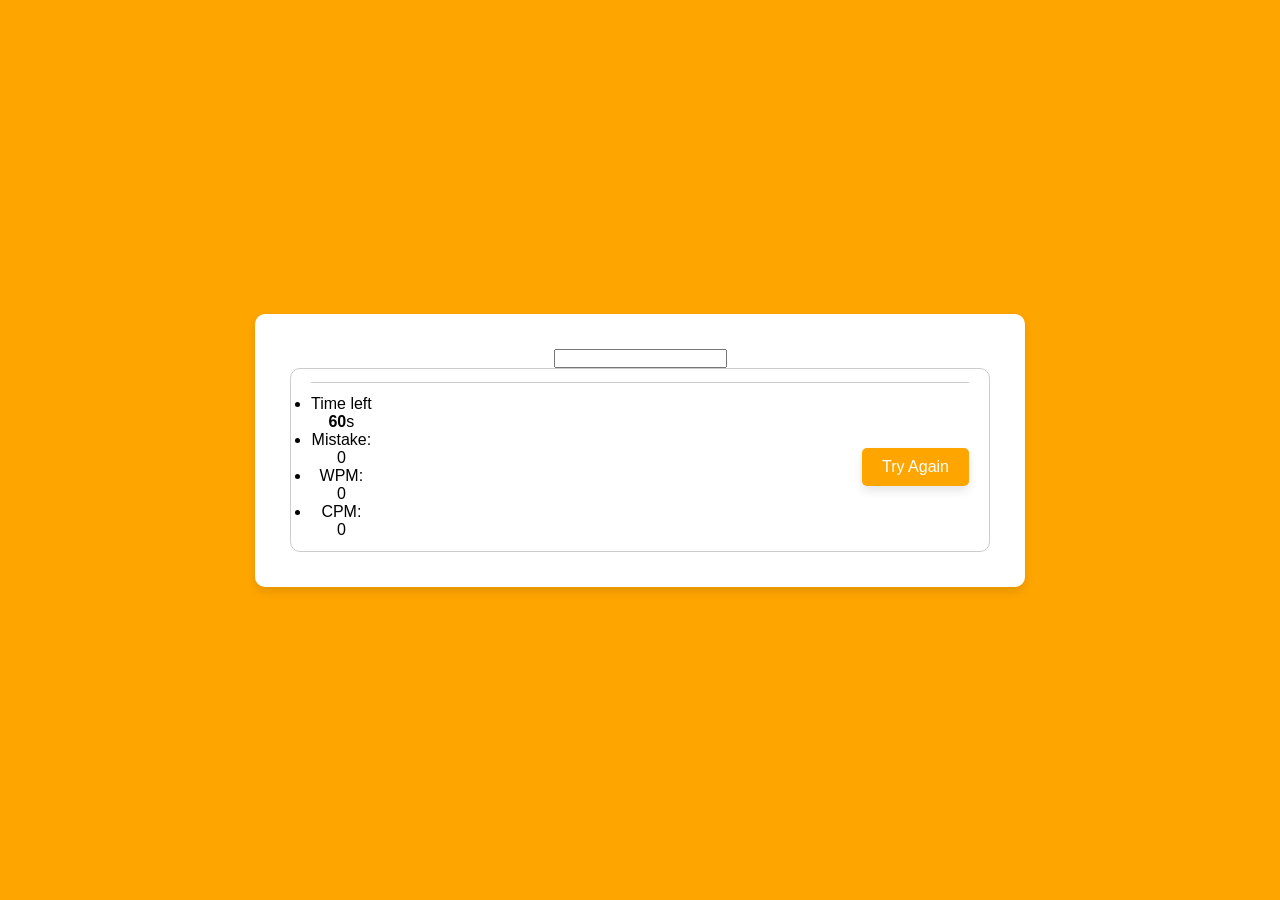
==== index.html @ 3e374af3 "Add files via upload" ====
<!DOCTYPE html>
<html lang="en">

<head>
    <meta charset="UTF-8">
    <meta http-equiv="X-UA-Compatible" content="IE=edge">
    <meta name="viewport" content="widht=device-width,
    initial-scale=1.0">
    <title>Typing Game</title>
    <link rel="stylesheet" href="style.css">
</head>

<body>
    <div class="wrapper">
        <input type="text" class="input-field" />
        <div class="content-box">
            <div class="typing-text">
                <p></p>
            </div>
            <div class="content">
                <ul class="result-detail">
                    <li class="time">
                        <p>Time left</p>
                        <span><b>60</b>s</span>
                    </li>
                    <li class="mistake">
                        <p>Mistake:</p>
                        <span>0</span>
                    </li>
                    <li class="wpm">
                        <p>WPM:</p>
                        <span>0</span>
                    </li>
                    <li class="cpm">
                        <p>CPM:</p>
                        <span>0</span>
                    </li>

                </ul>
                <button>Try Again</button>
            </div>
        </div>
    </div>
    <script src="script.js"></script>
</body>

</html>
---- style.css ----
* {
    margin: 0;
    padding: 0;
    box-sizing: border-box;
    font-family: Verdana, Geneva, Tahoma, sans-serif
}

body {
    min-height: 100vh;
    display: flex;
    padding: 0 10px;
    align-items: center;
    justify-content: center;
    background: orange;
}
.wrapper {
    background: #fff;
    padding: 35px;
    border-radius: 10px;
    box-shadow: 0 5px 10px rgba(0,0,0,0.1);
    text-align: center;
    width: 770px;
}
.wrapper .content-box {
    padding: 13px 20px 0;
    border-radius: 10px;
    border: 1px solid #ccc;
    box-sizing: border-box;
}
.content-box .content{
   margin: top;
    display: flex;
    padding: 12px 0;
   flex-wrap: wrap;
   align-items: center;
   justify-content: space-between;
    border-top: 1px solid #ccc;
}
.content-box .result-content {
   display: flex;
    align-items: center;
    justify-content: space-between;
    width: calc(100% - 140px);
}
.result-details li{
    display: flex;
    height: 20px;
    list-style: none;
    align-items: center;
}
.content button{
    outline: none;
    border: none;
    color: #fff;
    background: orange;
    padding: 10px 20px; 
    border-radius: 5px;
    cursor: pointer;
    font-size: 16px;
    font-weight: 500;
    box-shadow: 0 5px 10px rgba(0,0,0,0.1);
    transition: all 0.3s ease;
}
.content button:hover{
    background: darkorange;
}
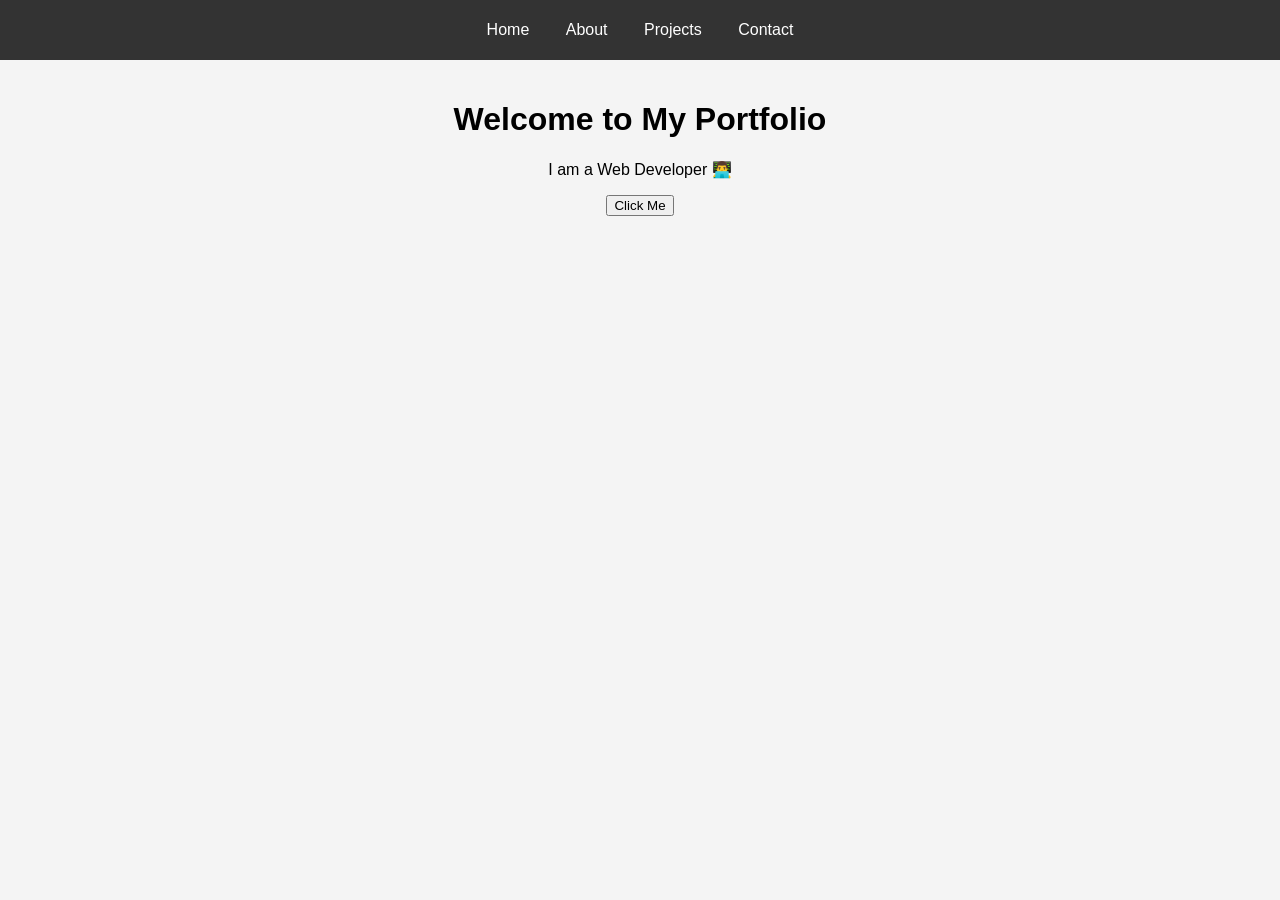
==== commit 6d8c1e61: "Add files via upload" ====
--- a/index.html
+++ b/index.html
@@ -1,47 +1,139 @@
 <!DOCTYPE html>
-<html lang="en">
+<html>
+<head>
+    <title>My Portfolio</title>
 
-<head>
-    <meta charset="UTF-8">
-    <meta http-equiv="X-UA-Compatible" content="IE=edge">
-    <meta name="viewport" content="widht=device-width,
-    initial-scale=1.0">
-    <title>Typing Game</title>
-    <link rel="stylesheet" href="style.css">
+    <style>
+        body {
+            font-family: Arial;
+            margin: 0;
+            background: #f4f4f4;
+            text-align: center;
+        }
+
+        nav {
+            background: #333;
+            padding: 10px;
+        }
+
+        nav button {
+            color: white;
+            background: none;
+            border: none;
+            margin: 10px;
+            font-size: 16px;
+            cursor: pointer;
+        }
+
+        nav button:hover {
+            color: yellow;
+        }
+
+        .section {
+            display: none;
+            padding: 20px;
+        }
+
+        .active {
+            display: block;
+        }
+
+        .project img {
+            width: 200px;
+            height: 150px;
+            border-radius: 10px;
+        }
+
+        input {
+            padding: 8px;
+            margin: 5px;
+        }
+
+        button.submit {
+            background: #333;
+            color: white;
+            padding: 10px;
+            border: none;
+            cursor: pointer;
+        }
+    </style>
 </head>
 
 <body>
-    <div class="wrapper">
-        <input type="text" class="input-field" />
-        <div class="content-box">
-            <div class="typing-text">
-                <p></p>
-            </div>
-            <div class="content">
-                <ul class="result-detail">
-                    <li class="time">
-                        <p>Time left</p>
-                        <span><b>60</b>s</span>
-                    </li>
-                    <li class="mistake">
-                        <p>Mistake:</p>
-                        <span>0</span>
-                    </li>
-                    <li class="wpm">
-                        <p>WPM:</p>
-                        <span>0</span>
-                    </li>
-                    <li class="cpm">
-                        <p>CPM:</p>
-                        <span>0</span>
-                    </li>
 
-                </ul>
-                <button>Try Again</button>
-            </div>
-        </div>
+<!-- Navigation -->
+<nav>
+    <button onclick="showPage('home')">Home</button>
+    <button onclick="showPage('about')">About</button>
+    <button onclick="showPage('projects')">Projects</button>
+    <button onclick="showPage('contact')">Contact</button>
+</nav>
+
+<!-- Home -->
+<div id="home" class="section active">
+    <h1>Welcome to My Portfolio</h1>
+    <p>I am a Web Developer 👨‍💻</p>
+    <button onclick="welcomeMsg()">Click Me</button>
+    <p id="msg"></p>
+</div>
+
+<!-- About -->
+<div id="about" class="section">
+    <h1>About Me</h1>
+    <p>I am learning HTML, CSS and JavaScript.</p>
+</div>
+
+<!-- Projects -->
+<div id="projects" class="section">
+    <h1>My Projects</h1>
+
+    <div class="project">
+        <img src="https://via.placeholder.com/200x150">
+        <h3>Birthday Invitation Page</h3>
     </div>
-    <script src="script.js"></script>
+
+    <div class="project">
+        <img src="https://via.placeholder.com/200x150">
+        <h3>School Website</h3>
+    </div>
+
+    <div class="project">
+        <img src="https://via.placeholder.com/200x150">
+        <h3>Login Form</h3>
+    </div>
+
+    <h2>Project Screenshot</h2>
+    <img src="https://via.placeholder.com/300x200">
+</div>
+
+<!-- Contact -->
+<div id="contact" class="section">
+    <h1>Contact Me</h1>
+
+    <input type="text" placeholder="Your Name"><br>
+    <input type="email" placeholder="Your Email"><br>
+    <button class="submit" onclick="sendMsg()">Send</button>
+
+    <p id="response"></p>
+</div>
+
+<!-- JavaScript -->
+<script>
+    function showPage(pageId) {
+        let sections = document.querySelectorAll('.section');
+        sections.forEach(sec => sec.classList.remove('active'));
+
+        document.getElementById(pageId).classList.add('active');
+    }
+
+    function welcomeMsg() {
+        document.getElementById("msg").innerHTML = "Welcome to my portfolio!";
+    }
+
+    function sendMsg() {
+        document.getElementById("response").innerHTML = "Message Sent!";
+    }
+</script>
+
 </body>
-
 </html>
